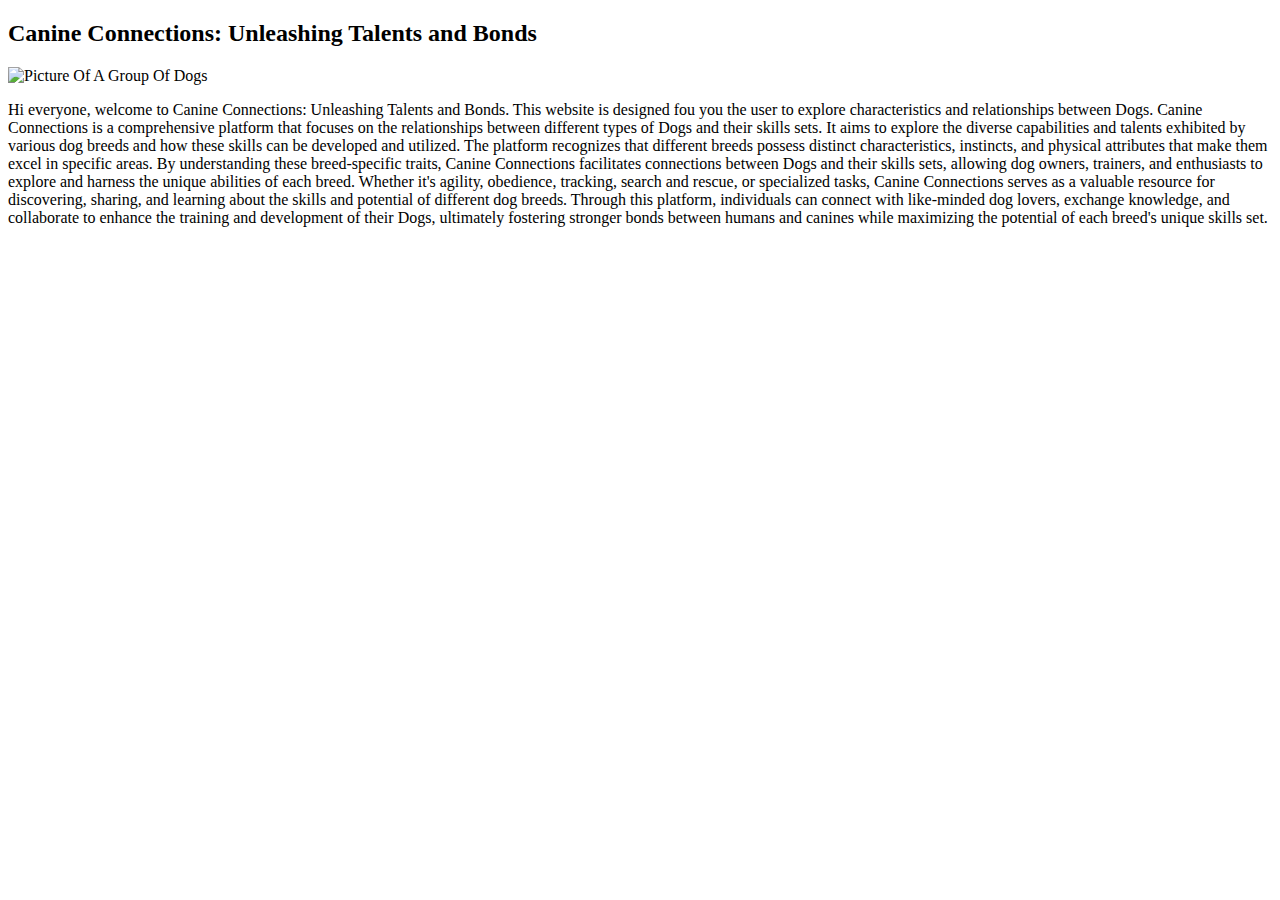
==== src/main/resources/static/index.html @ 23f4a446 "CorrettedIdIntoLongs" ====
<!DOCTYPE html>
<html lang="en">
<head>
    <meta charset="UTF-8">
    <meta http-equiv="X-UA-Compatible" content="IE=edge">
    <meta name="viewport" content="width=device-width, initial-scale=1.0">
    <link rel="stylesheet" href="src/style.css">
    <title>Canine Connections</title>
</head>
<h2>Canine Connections: Unleashing Talents and Bonds</h2>
<body>

<img class="imageOfDogs" src="src\dog-png-22650.png" alt="Picture Of A Group Of Dogs" class="center">
<div>
    <P>Hi everyone, welcome to Canine Connections: Unleashing Talents and Bonds. This website is designed fou you the user to explore characteristics and relationships between Dogs.
        Canine Connections is a comprehensive platform that focuses on the relationships between different types of Dogs and their skills sets. It aims to explore the diverse capabilities and talents exhibited by various dog breeds and how these skills can be developed and utilized. The platform recognizes that different breeds possess distinct characteristics, instincts, and physical attributes that make them excel in specific areas. By understanding these breed-specific traits, Canine Connections facilitates connections between Dogs and their skills sets, allowing dog owners, trainers, and enthusiasts to explore and harness the unique abilities of each breed. Whether it's agility, obedience, tracking, search and rescue, or specialized tasks, Canine Connections serves as a valuable resource for discovering, sharing, and learning about the skills and potential of different dog breeds. Through this platform, individuals can connect with like-minded dog lovers, exchange knowledge, and collaborate to enhance the training and development of their Dogs, ultimately fostering stronger bonds between humans and canines while maximizing the potential of each breed's unique skills set.</P>
</div>

</body>
</html>
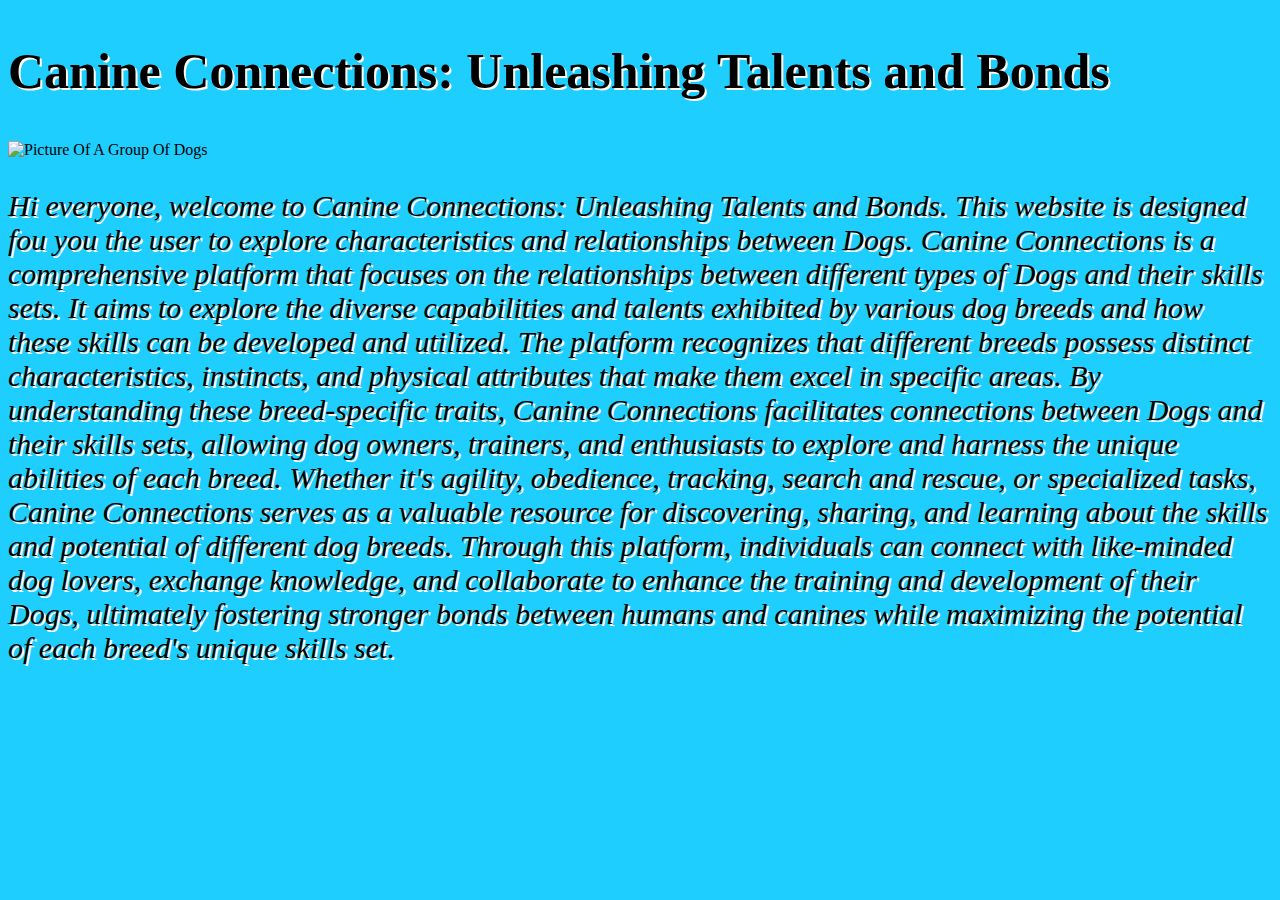
==== commit e902d1c9: "Style.CssDisplays" ====
--- a/src/main/resources/static/index.html
+++ b/src/main/resources/static/index.html
@@ -4,7 +4,7 @@
     <meta charset="UTF-8">
     <meta http-equiv="X-UA-Compatible" content="IE=edge">
     <meta name="viewport" content="width=device-width, initial-scale=1.0">
-    <link rel="stylesheet" href="src/style.css">
+    <link rel="stylesheet" href="style.css">
     <title>Canine Connections</title>
 </head>
 <h2>Canine Connections: Unleashing Talents and Bonds</h2>
--- a/src/main/resources/static/style.css
+++ b/src/main/resources/static/style.css
@@ -0,0 +1,27 @@
+h2 {
+    font-size: 50px;
+    font-style: normal;
+    text-shadow: 2px 2px floralwhite;
+}
+
+p{
+    font-size: 30px;
+    font-style: oblique;
+    text-shadow: 2px 2px floralwhite;
+}
+
+body{
+   background-color: rgb(30, 206, 255);
+}
+
+/* .imageOfDogs{
+
+    height: auto;
+} */
+
+.center {
+    display: block;
+    margin-left: auto;
+    margin-right: auto;
+    width: 100%;
+  }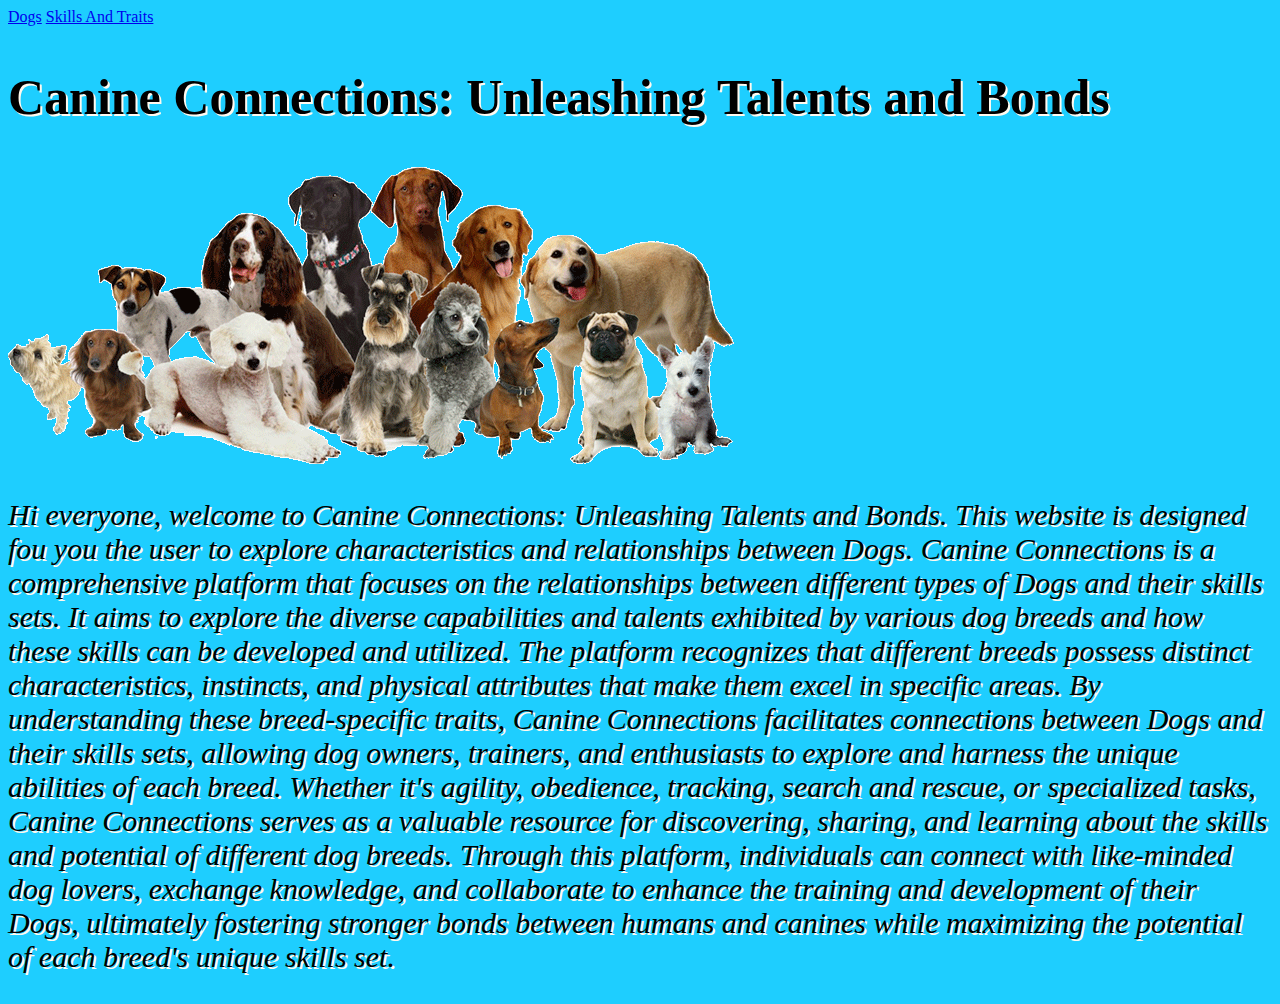
==== commit a3063393: "MadeNavbarAndCreatedMoreHtmlFiles" ====
--- a/src/main/resources/static/index.html
+++ b/src/main/resources/static/index.html
@@ -7,10 +7,15 @@
     <link rel="stylesheet" href="style.css">
     <title>Canine Connections</title>
 </head>
+<div class="navbar">
+    <a href="dog.html">Dogs</a>
+    <a href="skills.html">Skills And Traits</a>
+</div>
+
 <h2>Canine Connections: Unleashing Talents and Bonds</h2>
 <body>
 
-<img class="imageOfDogs" src="src\dog-png-22650.png" alt="Picture Of A Group Of Dogs" class="center">
+<img class="imageOfDogs" src="dog-png-22650.png" alt="Picture Of A Group Of Dogs" class="center">
 <div>
     <P>Hi everyone, welcome to Canine Connections: Unleashing Talents and Bonds. This website is designed fou you the user to explore characteristics and relationships between Dogs.
         Canine Connections is a comprehensive platform that focuses on the relationships between different types of Dogs and their skills sets. It aims to explore the diverse capabilities and talents exhibited by various dog breeds and how these skills can be developed and utilized. The platform recognizes that different breeds possess distinct characteristics, instincts, and physical attributes that make them excel in specific areas. By understanding these breed-specific traits, Canine Connections facilitates connections between Dogs and their skills sets, allowing dog owners, trainers, and enthusiasts to explore and harness the unique abilities of each breed. Whether it's agility, obedience, tracking, search and rescue, or specialized tasks, Canine Connections serves as a valuable resource for discovering, sharing, and learning about the skills and potential of different dog breeds. Through this platform, individuals can connect with like-minded dog lovers, exchange knowledge, and collaborate to enhance the training and development of their Dogs, ultimately fostering stronger bonds between humans and canines while maximizing the potential of each breed's unique skills set.</P>
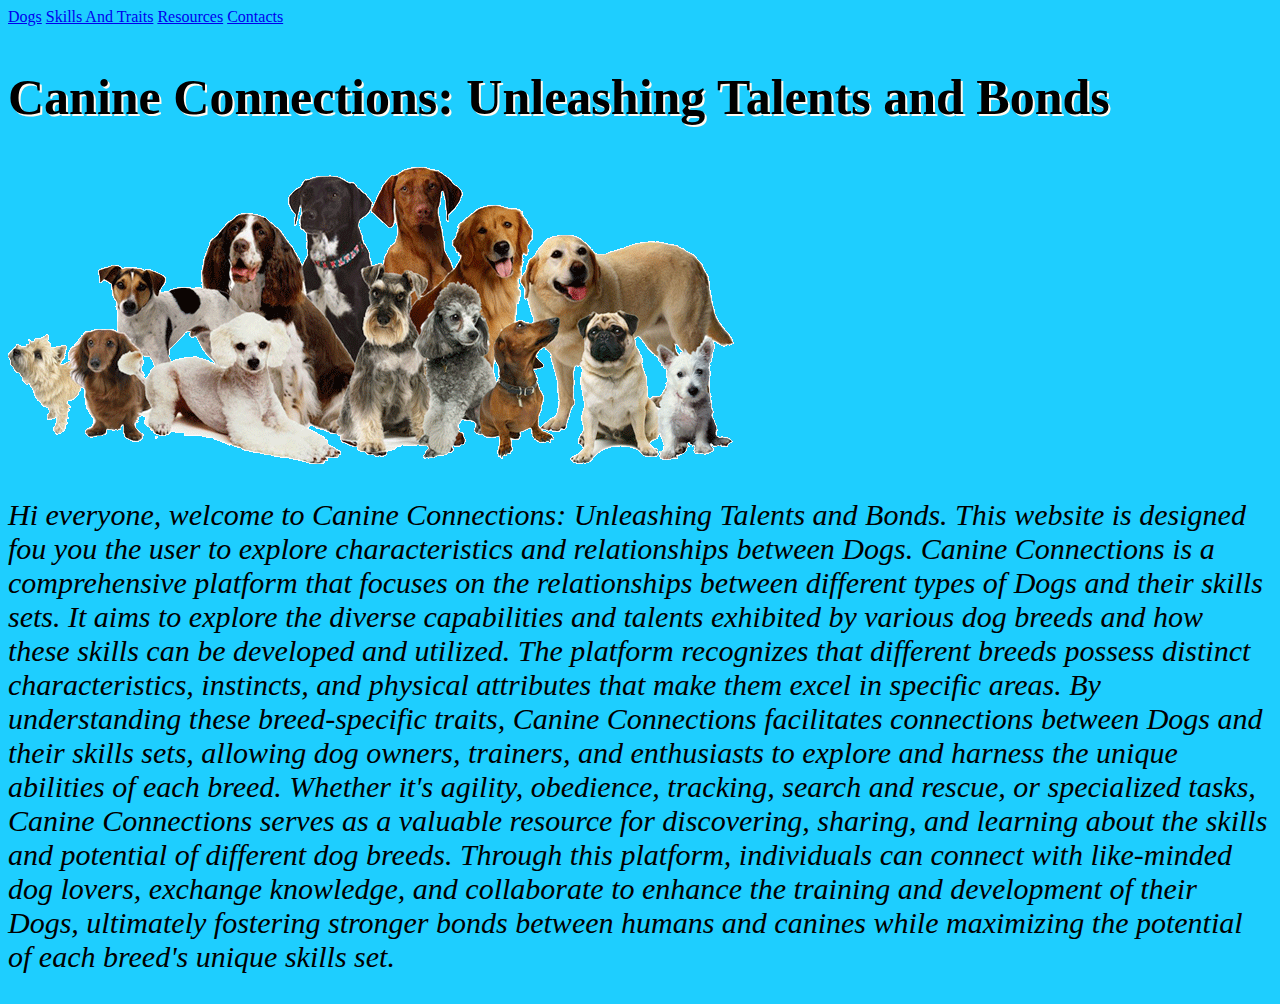
==== commit 8146f450: "AddedResourceAndContactsSectionInNav" ====
--- a/src/main/resources/static/index.html
+++ b/src/main/resources/static/index.html
@@ -10,6 +10,8 @@
 <div class="navbar">
     <a href="dog.html">Dogs</a>
     <a href="skills.html">Skills And Traits</a>
+    <a href="resources.html">Resources</a>
+    <a href="contacts.html">Contacts</a>
 </div>
 
 <h2>Canine Connections: Unleashing Talents and Bonds</h2>
--- a/src/main/resources/static/style.css
+++ b/src/main/resources/static/style.css
@@ -7,7 +7,7 @@
 p{
     font-size: 30px;
     font-style: oblique;
-    text-shadow: 2px 2px floralwhite;
+
 }
 
 body{
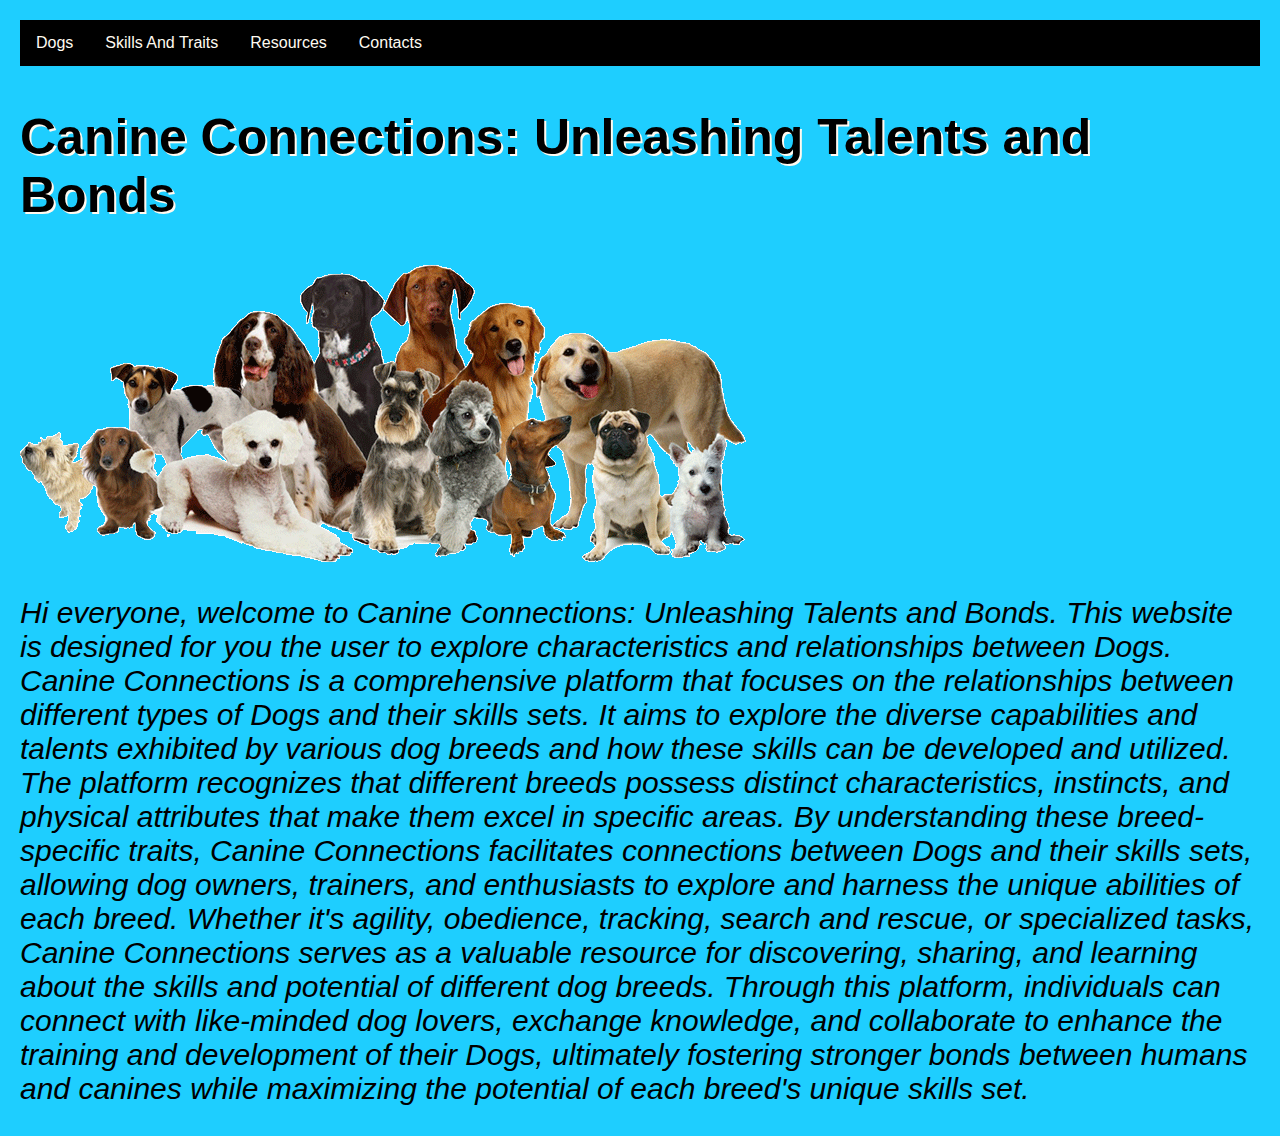
==== commit 26f2699e: "CreatedDogsBreedListAndTraitsWithAPI" ====
--- a/src/main/resources/static/index.html
+++ b/src/main/resources/static/index.html
@@ -5,6 +5,7 @@
     <meta http-equiv="X-UA-Compatible" content="IE=edge">
     <meta name="viewport" content="width=device-width, initial-scale=1.0">
     <link rel="stylesheet" href="style.css">
+    <link rel="shortcut icon" href="https://static.thenounproject.com/png/1043602-200.png" type="image/x-icon">
     <title>Canine Connections</title>
 </head>
 <div class="navbar">
@@ -19,7 +20,7 @@
 
 <img class="imageOfDogs" src="dog-png-22650.png" alt="Picture Of A Group Of Dogs" class="center">
 <div>
-    <P>Hi everyone, welcome to Canine Connections: Unleashing Talents and Bonds. This website is designed fou you the user to explore characteristics and relationships between Dogs.
+    <P>Hi everyone, welcome to Canine Connections: Unleashing Talents and Bonds. This website is designed for you the user to explore characteristics and relationships between Dogs.
         Canine Connections is a comprehensive platform that focuses on the relationships between different types of Dogs and their skills sets. It aims to explore the diverse capabilities and talents exhibited by various dog breeds and how these skills can be developed and utilized. The platform recognizes that different breeds possess distinct characteristics, instincts, and physical attributes that make them excel in specific areas. By understanding these breed-specific traits, Canine Connections facilitates connections between Dogs and their skills sets, allowing dog owners, trainers, and enthusiasts to explore and harness the unique abilities of each breed. Whether it's agility, obedience, tracking, search and rescue, or specialized tasks, Canine Connections serves as a valuable resource for discovering, sharing, and learning about the skills and potential of different dog breeds. Through this platform, individuals can connect with like-minded dog lovers, exchange knowledge, and collaborate to enhance the training and development of their Dogs, ultimately fostering stronger bonds between humans and canines while maximizing the potential of each breed's unique skills set.</P>
 </div>
 
--- a/src/main/resources/static/style.css
+++ b/src/main/resources/static/style.css
@@ -11,7 +11,10 @@
 }
 
 body{
-   background-color: rgb(30, 206, 255);
+
+      font-family: Arial, sans-serif;
+      margin: 20px;
+      background-color: rgb(30, 206, 255);
 }
 
 /* .imageOfDogs{
@@ -24,4 +27,80 @@
     margin-left: auto;
     margin-right: auto;
     width: 100%;
-  }+  }
+
+  .navbar {
+
+    overflow: hidden;
+    background-color: black;
+}
+
+.navbar a {
+  float: left;
+  font-size: 16px;
+  color: floralwhite;
+  text-align: center;
+  padding: 14px 16px;
+  text-decoration: none;
+}
+
+
+ .header {
+    background: linear-gradient(0deg, rgb(38, 83, 96) 0%, rgba(30, 206, 255) 100%);
+    text-align: center;
+
+    font-size: 50px;
+        font-style: normal;
+        text-shadow: 2px 2px floralwhite;
+    margin: 0;
+    margin-bottom: 32px;
+    padding: 16px 0;
+
+  }
+
+   h1 {
+
+       font-size: 50px;
+       font-style: normal;
+       text-shadow: 2px 2px floralwhite;
+        text-align: center;
+      }
+      .breed-list {
+        list-style: none;
+        padding: 0;
+      }
+      .breed-item {
+        cursor: pointer;
+        margin-bottom: 10px;
+      }
+      .breed-item:hover {
+        text-decoration: underline;
+      }
+      .breed-details {
+        display: none;
+        border: 1px solid #ccc;
+        border-radius: 5px;
+        padding: 20px;
+        margin-top: 10px;
+      }
+      .breed-image {
+        max-width: 300px;
+        margin-bottom: 10px;
+      }
+
+     .temperament-buttons,
+         .traits-buttons {
+           margin-bottom: 20px;
+         }
+         .temperament-buttons button,
+         .traits-buttons button {
+           margin-right: 5px;
+         }
+         .dog-list {
+           list-style: none;
+           padding: 0;
+           display: flex;
+           flex-wrap: wrap;
+           justify-content: center;
+     }
+
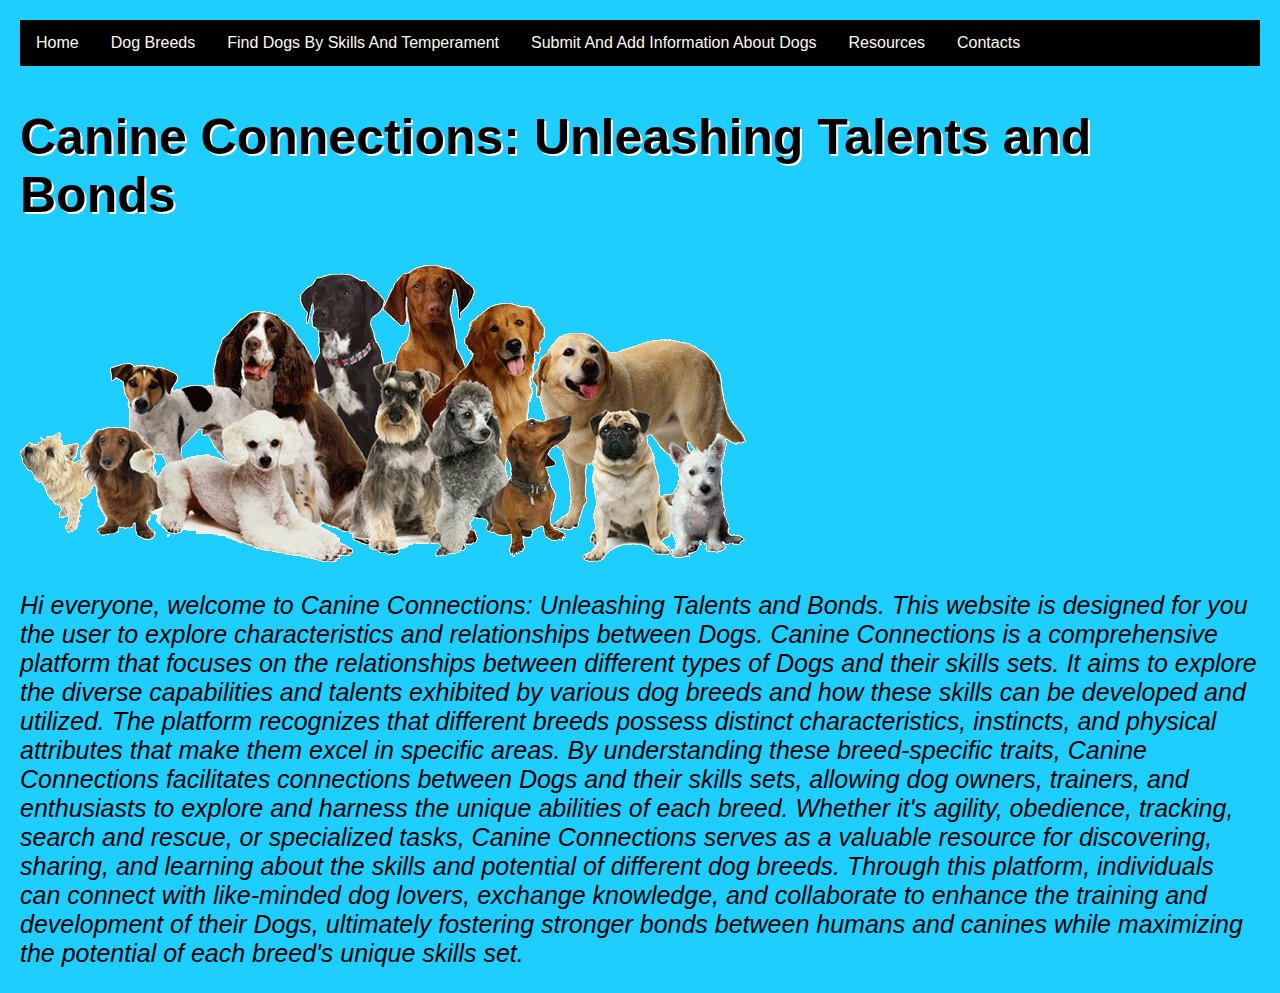
==== commit 90dcb14d: "CreatedAUserDogInformationFile" ====
--- a/src/main/resources/static/index.html
+++ b/src/main/resources/static/index.html
@@ -9,8 +9,10 @@
     <title>Canine Connections</title>
 </head>
 <div class="navbar">
-    <a href="dog.html">Dogs</a>
-    <a href="skills.html">Skills And Traits</a>
+    <a href="index.html">Home</a>
+    <a href="dog.html">Dog Breeds</a>
+    <a href="skills.html">Find Dogs By Skills And Temperament</a>
+    <a href="dogInformation.html">Submit And Add Information About Dogs</a>
     <a href="resources.html">Resources</a>
     <a href="contacts.html">Contacts</a>
 </div>
--- a/src/main/resources/static/style.css
+++ b/src/main/resources/static/style.css
@@ -5,7 +5,7 @@
 }
 
 p{
-    font-size: 30px;
+    font-size: 25px;
     font-style: oblique;
 
 }
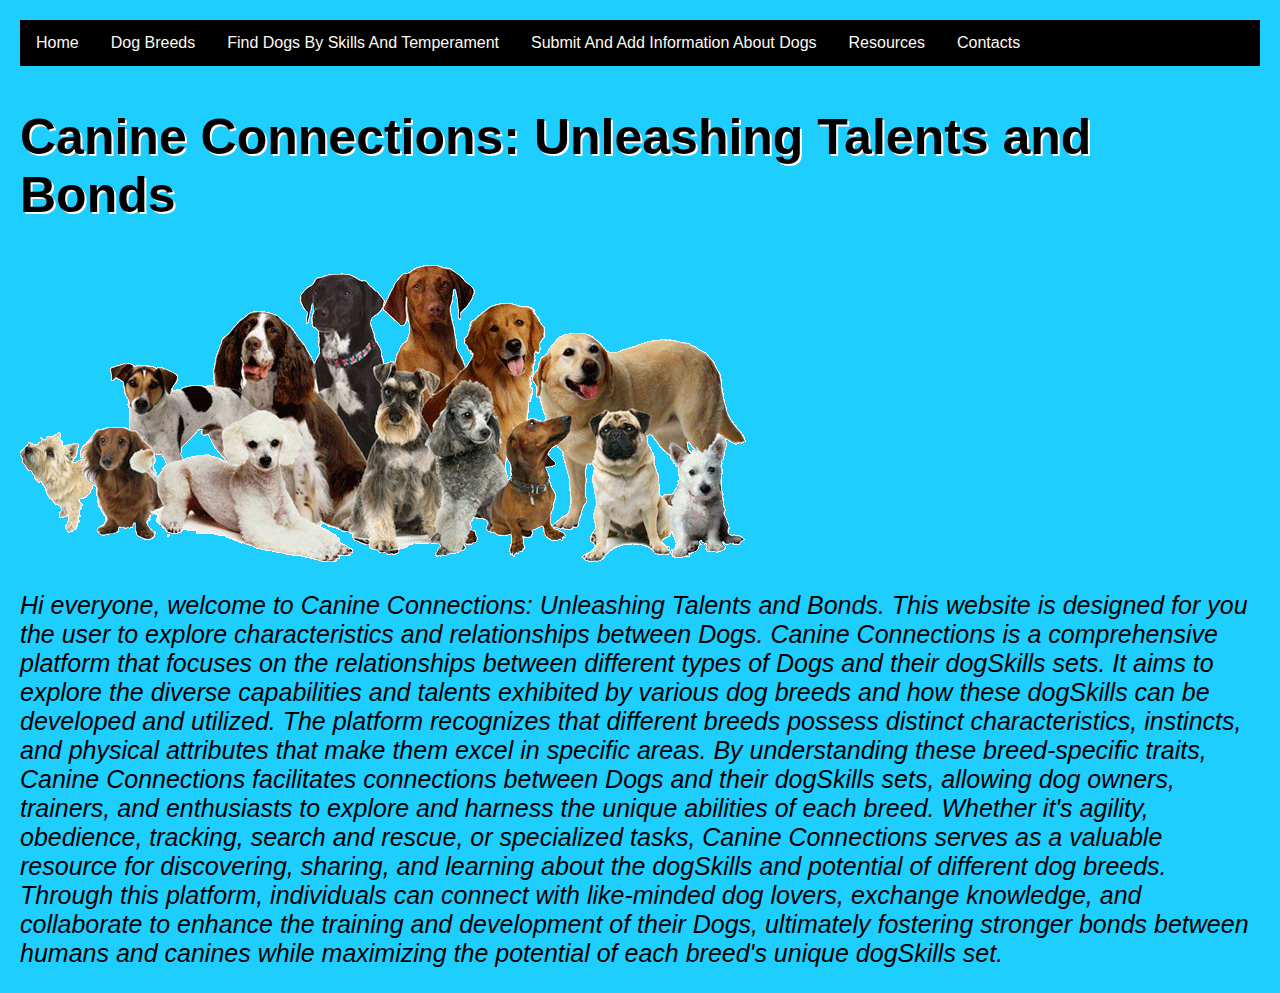
==== commit 3b0be295: "ChangeNaming" ====
--- a/src/main/resources/static/index.html
+++ b/src/main/resources/static/index.html
@@ -11,7 +11,7 @@
 <div class="navbar">
     <a href="index.html">Home</a>
     <a href="dog.html">Dog Breeds</a>
-    <a href="skills.html">Find Dogs By Skills And Temperament</a>
+    <a href="dogSkills.html">Find Dogs By Skills And Temperament</a>
     <a href="dogInformation.html">Submit And Add Information About Dogs</a>
     <a href="resources.html">Resources</a>
     <a href="contacts.html">Contacts</a>
@@ -23,7 +23,7 @@
 <img class="imageOfDogs" src="dog-png-22650.png" alt="Picture Of A Group Of Dogs" class="center">
 <div>
     <P>Hi everyone, welcome to Canine Connections: Unleashing Talents and Bonds. This website is designed for you the user to explore characteristics and relationships between Dogs.
-        Canine Connections is a comprehensive platform that focuses on the relationships between different types of Dogs and their skills sets. It aims to explore the diverse capabilities and talents exhibited by various dog breeds and how these skills can be developed and utilized. The platform recognizes that different breeds possess distinct characteristics, instincts, and physical attributes that make them excel in specific areas. By understanding these breed-specific traits, Canine Connections facilitates connections between Dogs and their skills sets, allowing dog owners, trainers, and enthusiasts to explore and harness the unique abilities of each breed. Whether it's agility, obedience, tracking, search and rescue, or specialized tasks, Canine Connections serves as a valuable resource for discovering, sharing, and learning about the skills and potential of different dog breeds. Through this platform, individuals can connect with like-minded dog lovers, exchange knowledge, and collaborate to enhance the training and development of their Dogs, ultimately fostering stronger bonds between humans and canines while maximizing the potential of each breed's unique skills set.</P>
+        Canine Connections is a comprehensive platform that focuses on the relationships between different types of Dogs and their dogSkills sets. It aims to explore the diverse capabilities and talents exhibited by various dog breeds and how these dogSkills can be developed and utilized. The platform recognizes that different breeds possess distinct characteristics, instincts, and physical attributes that make them excel in specific areas. By understanding these breed-specific traits, Canine Connections facilitates connections between Dogs and their dogSkills sets, allowing dog owners, trainers, and enthusiasts to explore and harness the unique abilities of each breed. Whether it's agility, obedience, tracking, search and rescue, or specialized tasks, Canine Connections serves as a valuable resource for discovering, sharing, and learning about the dogSkills and potential of different dog breeds. Through this platform, individuals can connect with like-minded dog lovers, exchange knowledge, and collaborate to enhance the training and development of their Dogs, ultimately fostering stronger bonds between humans and canines while maximizing the potential of each breed's unique dogSkills set.</P>
 </div>
 
 </body>
